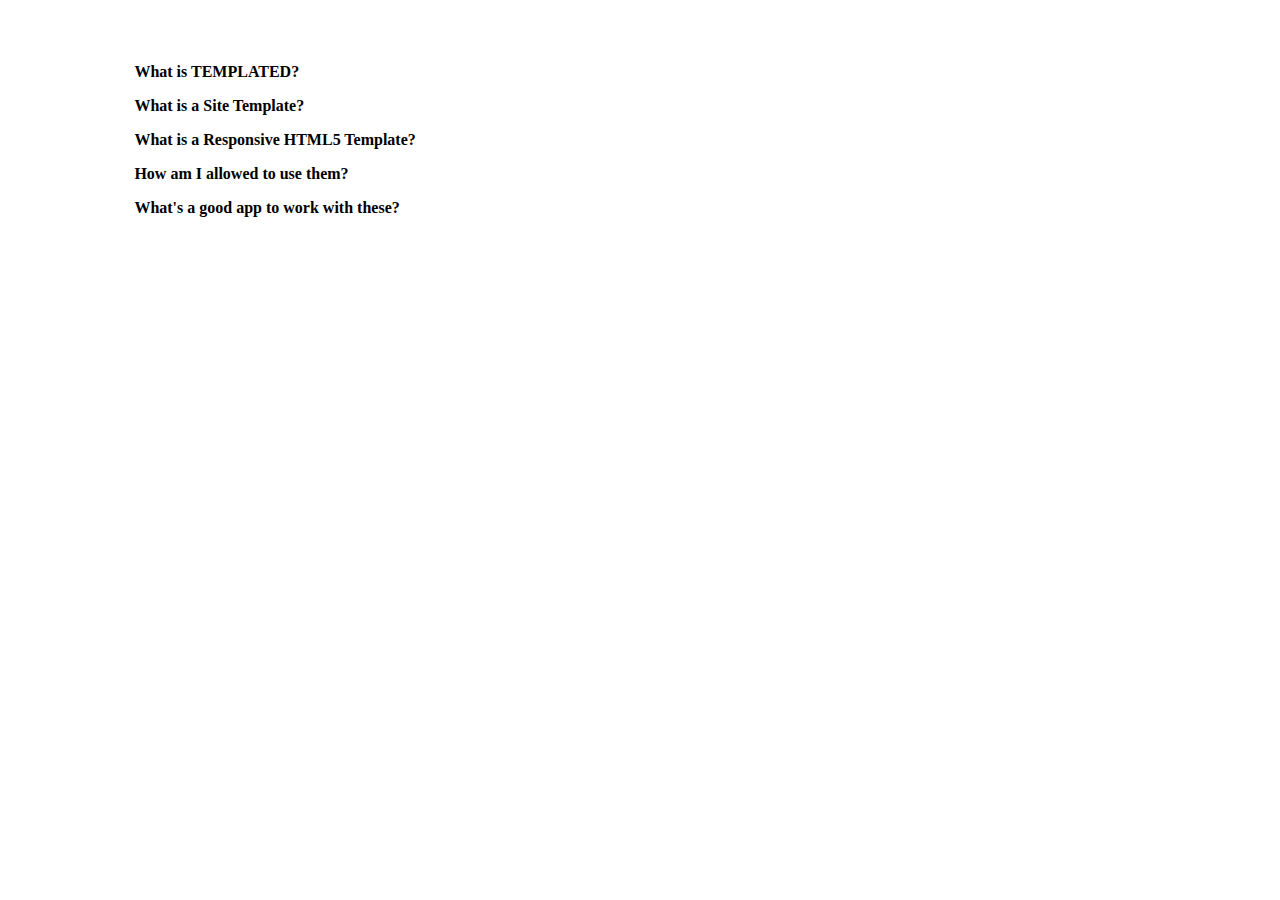
==== miniprojects/faq/faq.html @ acaf8901 "add a simple faq miniproject" ====
<!DOCTYPE html>

<html>
	<head>
	
		<meta charset="utf-8" />
		<title>FAQ Page</title>
		<style>
			#faq {
				margin-left: 10%;
				margin-right: 5%;
				margin-top: 5%;
				
				max-width: 80%;
			}
			
			.question {
				font-weight: bold;
			}
			
			.answer {
				margin-left: 2%;
			}
		</style>
		<script src="js/faq.js"></script>
		
	</head>
	
	
	<body>
	
		<div id="faq">
			<p class="question" onclick="showAnswer(this);">What is TEMPLATED?</p>
			<p class="answer">TEMPLATED is a collection of free, Creative Commons-licensed CSS, HTML5, and responsive site templates, designed and built by Cherry, Doni, AJ, and occasionally our good friends Rafi (design) and Eduardo (code).</p>
			<p class="question">What is a Site Template?</p>
			<p class="answer">A starting point for a website. Usually consists of at least one or more HTML files, a stylesheet, and optionally a few support images and scripts. The HTML is where your content lives (eg. text and photos), while the rest of the stuff handles the presentation of that content. See this article for a great explanation on how this works.</p>
			<p class="question">What is a Responsive HTML5 Template?</p>
			<p class="answer">A special kind of site template that's 1. built on HTML5 (the latest HTML standard), and 2. designed to respond to the size of your screen and deliver the experience most optimal for it (whether it's a huge 30" desktop display or a 4" mobile phone). It does this by automatically switching between blocks of CSS rules that each target a specific range of screen sizes (commonly referred to as media queries).</p>
			<p class="question">How am I allowed to use them?</p>
			<p class="answer">All of our freebies are licensed under the Creative Commons Attribution license, so basically anything (even commercial stuff). The catch? Just give us a visible credit somewhere on the site (like a credits page or something)</p>
			<p class="question">What's a good app to work with these?</p>
			<p class="answer">Almost any text editor (eg. Notepad) will do the job, but a dedicated code editor like Atom or Sublime Text will offer a much richer experience and a ton of useful coding features (like syntax highlighting).</p>

		</div>
	</body>
	
	
	
</html>
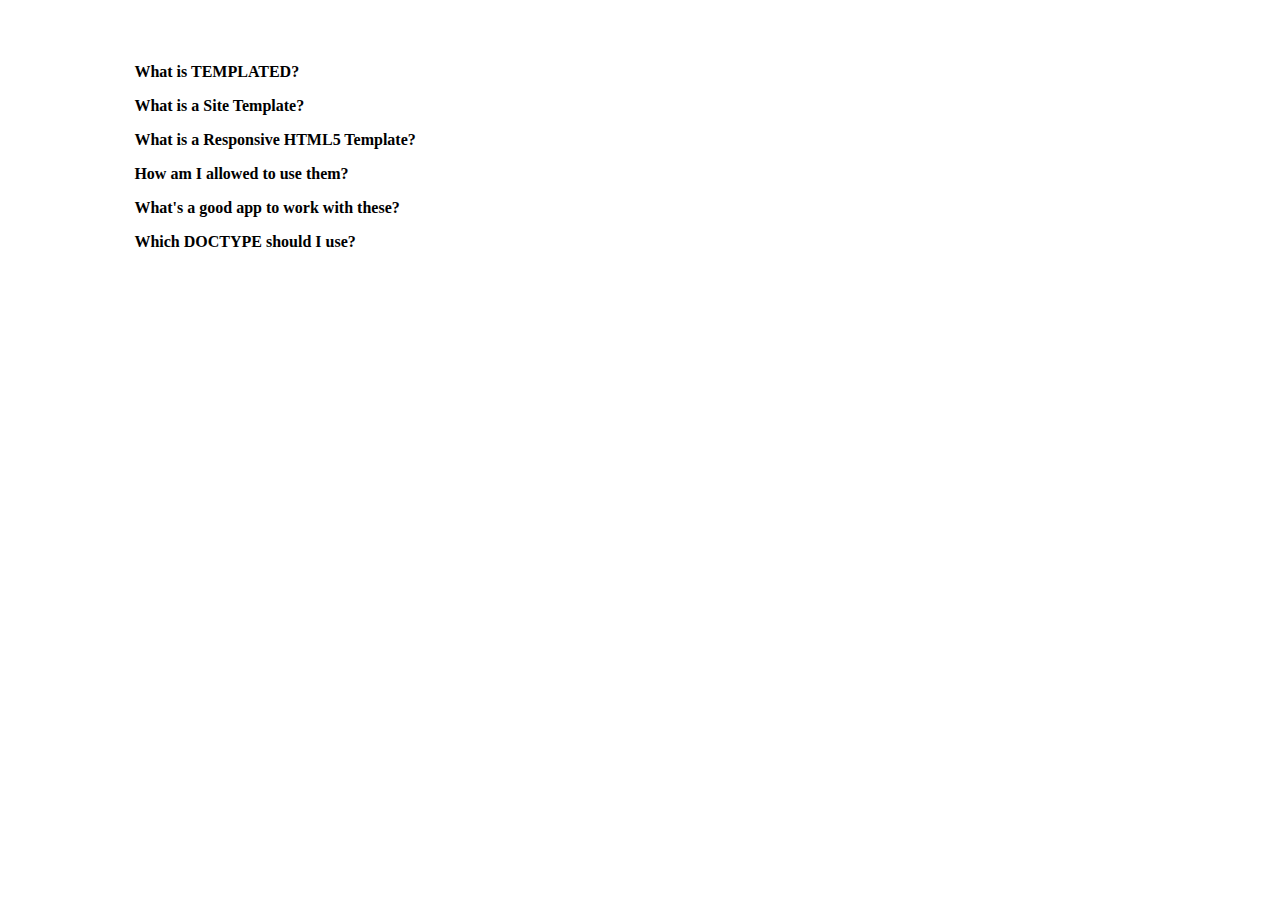
==== commit d5a240de: "Add a question to faq" ====
--- a/miniprojects/faq/faq.html
+++ b/miniprojects/faq/faq.html
@@ -20,6 +20,8 @@
 			
 			.answer {
 				margin-left: 2%;
+				background-color: #d3d3d3;
+				font-style: italic;
 			}
 		</style>
 		<script src="js/faq.js"></script>
@@ -30,8 +32,8 @@
 	<body>
 	
 		<div id="faq">
-			<p class="question" onclick="showAnswer(this);">What is TEMPLATED?</p>
-			<p class="answer">TEMPLATED is a collection of free, Creative Commons-licensed CSS, HTML5, and responsive site templates, designed and built by Cherry, Doni, AJ, and occasionally our good friends Rafi (design) and Eduardo (code).</p>
+			<p class="question"">What is TEMPLATED?</p>
+			<p class="answer" >TEMPLATED is a collection of free, Creative Commons-licensed CSS, HTML5, and responsive site templates, designed and built by Cherry, Doni, AJ, and occasionally our good friends Rafi (design) and Eduardo (code).</p>
 			<p class="question">What is a Site Template?</p>
 			<p class="answer">A starting point for a website. Usually consists of at least one or more HTML files, a stylesheet, and optionally a few support images and scripts. The HTML is where your content lives (eg. text and photos), while the rest of the stuff handles the presentation of that content. See this article for a great explanation on how this works.</p>
 			<p class="question">What is a Responsive HTML5 Template?</p>
@@ -40,10 +42,12 @@
 			<p class="answer">All of our freebies are licensed under the Creative Commons Attribution license, so basically anything (even commercial stuff). The catch? Just give us a visible credit somewhere on the site (like a credits page or something)</p>
 			<p class="question">What's a good app to work with these?</p>
 			<p class="answer">Almost any text editor (eg. Notepad) will do the job, but a dedicated code editor like Atom or Sublime Text will offer a much richer experience and a ton of useful coding features (like syntax highlighting).</p>
-
+			<p class="question">Which DOCTYPE should I use?</p>
+			<p class="answer">If you are creating a new web page, the W3C recommend using HTML 4.01 Strict.
+If you are trying to convert an ancient HTML 2.0 or HTML 3.2 document to the modern world, you can use HTML 4.01 Transitional until you have managed to transfer all presentational issues to CSS and all behavioural issues to JavaScript.</p>
 		</div>
 	</body>
 	
 	
 	
-</html>+</html>
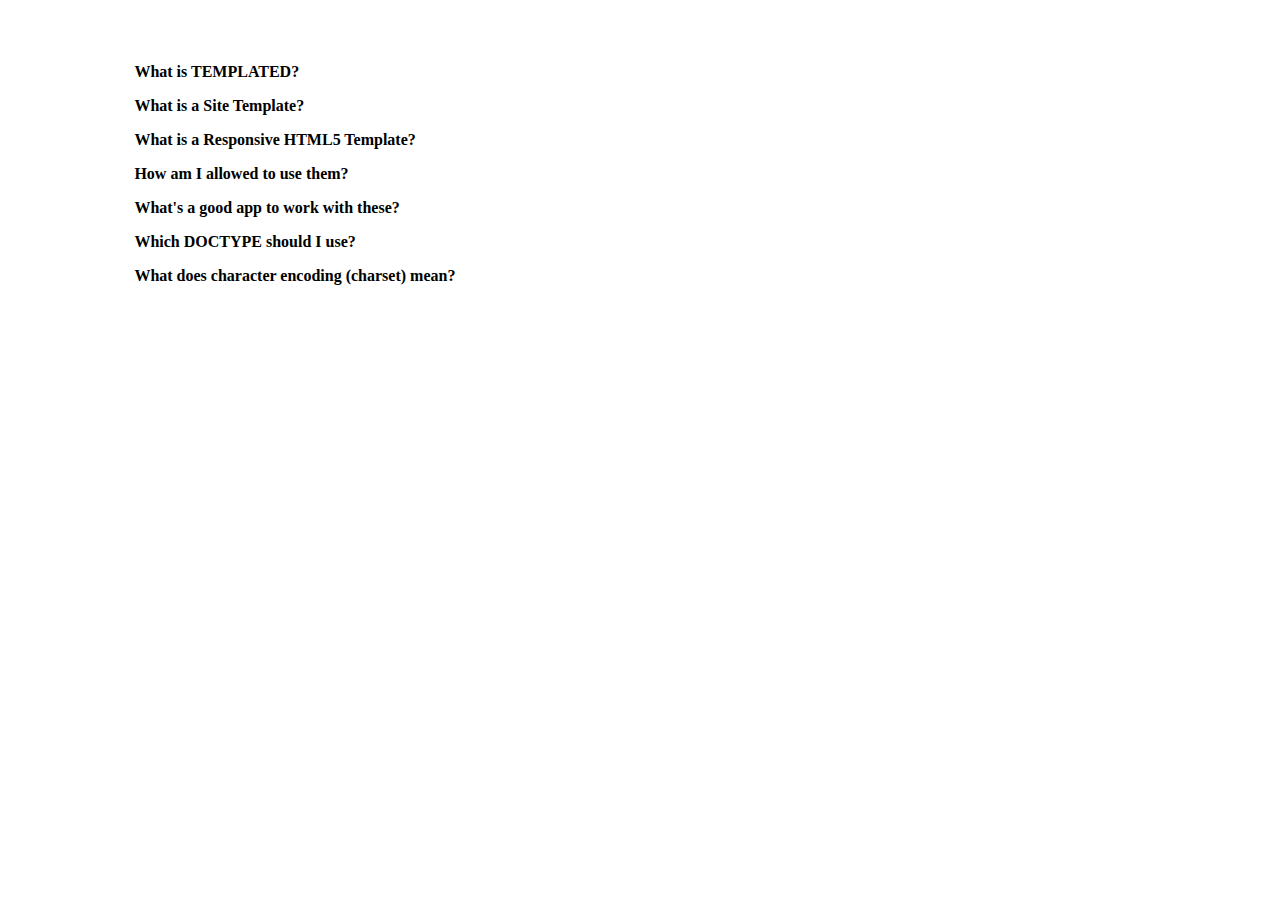
==== commit 95f07164: "add another question to faq" ====
--- a/miniprojects/faq/faq.html
+++ b/miniprojects/faq/faq.html
@@ -45,6 +45,10 @@
 			<p class="question">Which DOCTYPE should I use?</p>
 			<p class="answer">If you are creating a new web page, the W3C recommend using HTML 4.01 Strict.
 If you are trying to convert an ancient HTML 2.0 or HTML 3.2 document to the modern world, you can use HTML 4.01 Transitional until you have managed to transfer all presentational issues to CSS and all behavioural issues to JavaScript.</p>
+<p class="question">What does character encoding (charset) mean?
+
+</p>
+			<p class="answer">Computers can only deal with numbers. What we see on the screen as letters or images are really just numeric codes, which the computer sees as groups of binary digits (ones and zeros).</p>
 		</div>
 	</body>
 	
